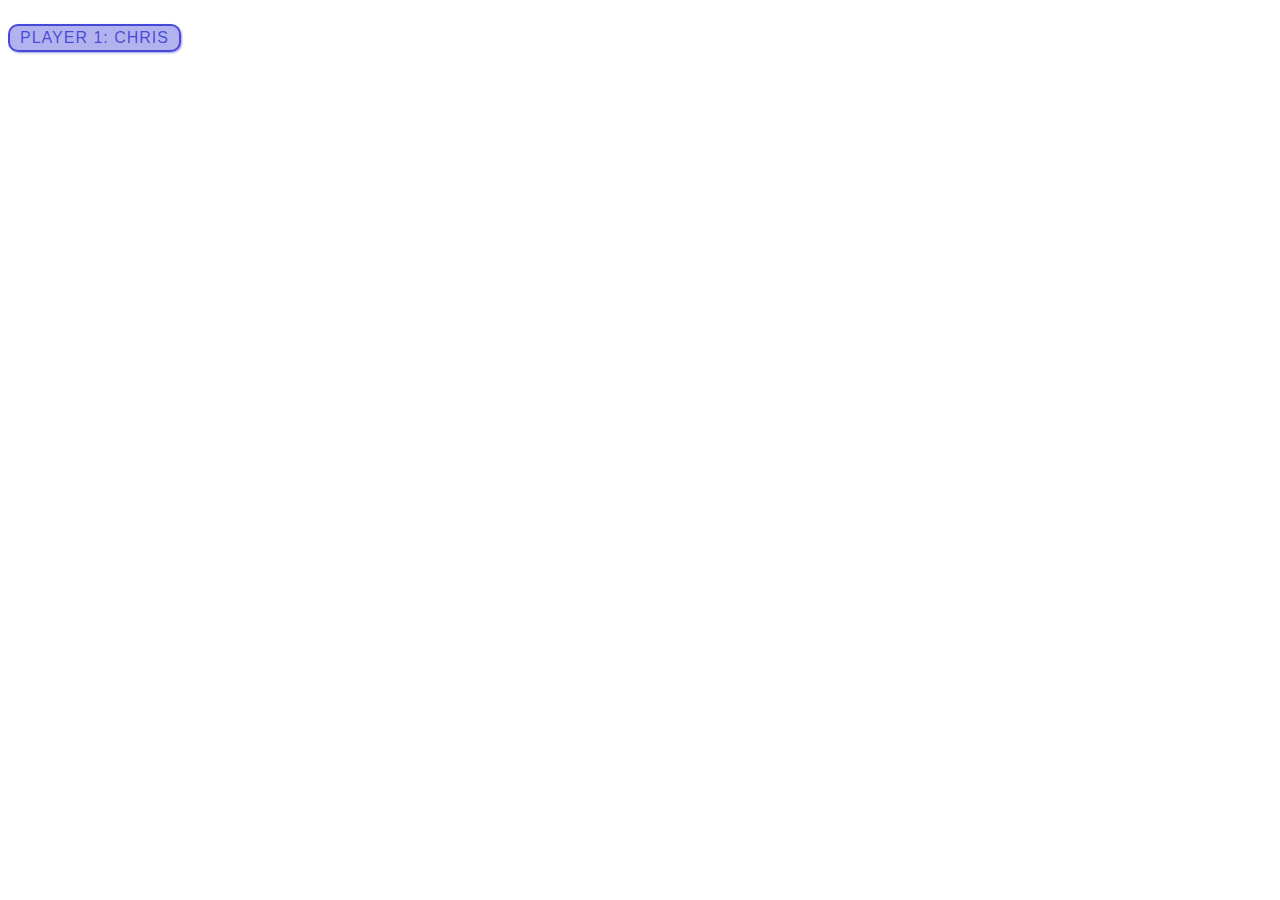
==== Day2/styles+prac.html @ 684c7553 "cloneCoding to this site" ====
<!DOCTYPE html>
<html>
    <head>
        <meta charset="utf-8">
        <title> HI STYLES</title>
        <link rel = "stylesheet" href = 'styles+css.css'>
    </head>
    <body>
    
        <p>Player 1: Chris</p>
        
        <script>
            const para = document.querySelector('p');

            para.addEventListener('click', updateName);

            function updateName() {
                let name = prompt('Enter a new name');
                para.textContent = 'Player 1: ' + name;
                }
        
        </script>
    </body>
</html>
---- Day2/styles+css.css ----
p {
  font-family: 'helvetica neue', helvetica, sans-serif;
  letter-spacing: 1px;
  text-transform: uppercase;
  text-align: center;
  border: 2px solid rgba(0,0,200,0.6);
  background: rgba(0,0,200,0.3);
  color: rgba(0,0,200,0.6);
  box-shadow: 1px 1px 2px rgba(0,0,200,0.4);
  border-radius: 10px;
  padding: 3px 10px;
  display: inline-block;
  cursor:pointer;
    
}
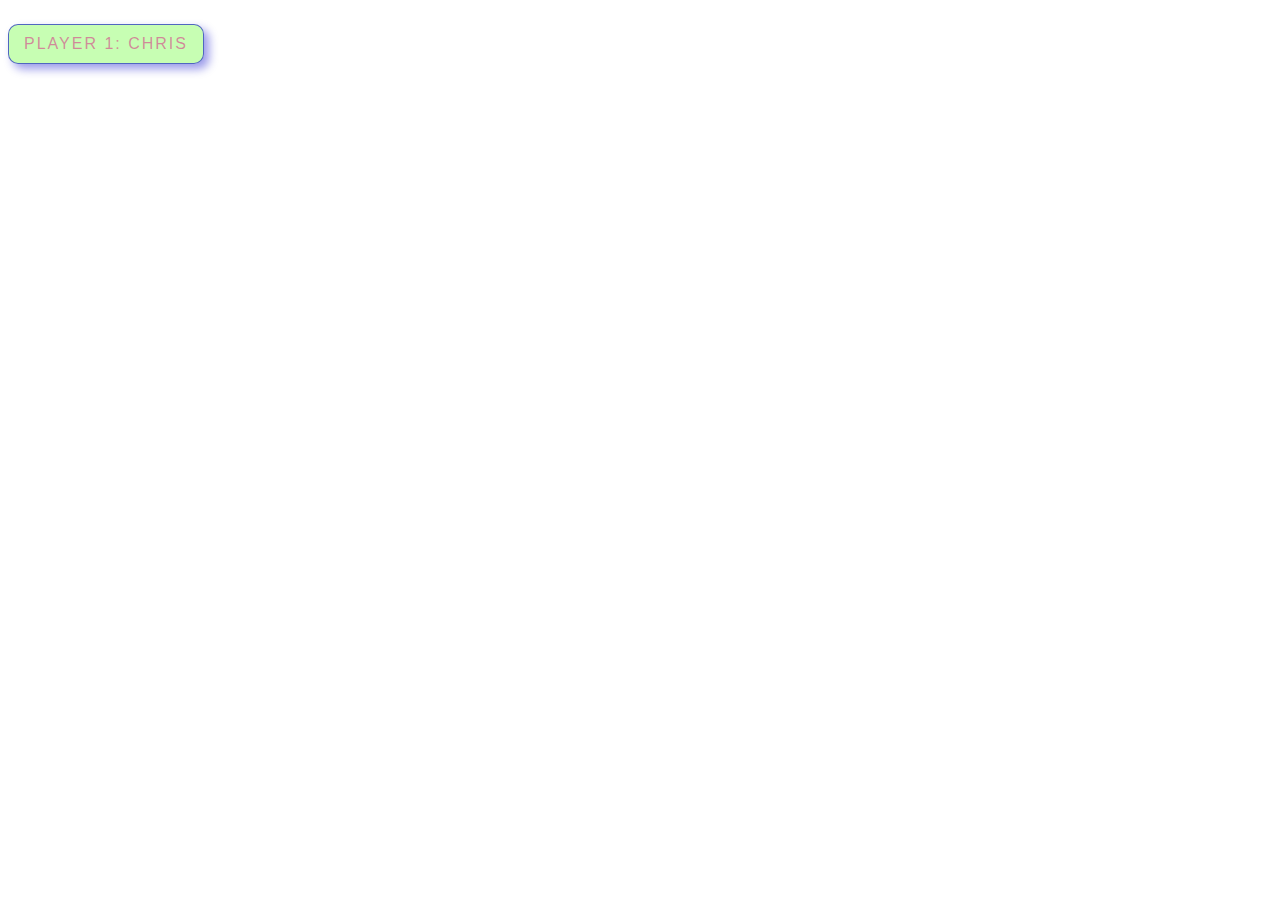
==== commit 33f5feaf: "JavaScript+basics" ====
--- a/Day2/styles+prac.html
+++ b/Day2/styles+prac.html
@@ -7,11 +7,11 @@
     </head>
     <body>
     
-        <p>Player 1: Chris</p>
+        <p class= "player">Player 1: Chris</p>
         
         <script>
-            const para = document.querySelector('p');
-
+            const para = document.querySelector('.player');
+            console.log(para)
             para.addEventListener('click', updateName);
 
             function updateName() {
--- a/Day2/styles+css.css
+++ b/Day2/styles+css.css
@@ -1,16 +1,39 @@
 
 p {
   font-family: 'helvetica neue', helvetica, sans-serif;
-  letter-spacing: 1px;
+
+  letter-spacing: 2px;
+/* letter-spacing:  간격*/
   text-transform: uppercase;
+/*    대문자 변환*/
+    
   text-align: center;
-  border: 2px solid rgba(0,0,200,0.6);
-  background: rgba(0,0,200,0.3);
-  color: rgba(0,0,200,0.6);
-  box-shadow: 1px 1px 2px rgba(0,0,200,0.4);
+    
+  border: 1px solid rgba(0,0,200,0.6);
+    /*테두리 정의 굵기 형태 색*/
+  background: rgba(69,252,3,0.3);
+/*    RGBA 에서 A는 알파 투명도를 뜻함*/
+  color: rgba(217,20,128,0.5);
+/*    폰트의 색*/
+  box-shadow: 5px 5px 10px rgba(0,0,200,0.4);
+/*    박스 뒤 그림자 위치 우 위치 하 투명도? 색*/
+    
   border-radius: 10px;
-  padding: 3px 10px;
-  display: inline-block;
+/*    박스의 테투리 깍기 둥글둥글*/
+  padding: 10px 15px;
+/*    <p>의 범위 크기 조정 상하 좌우 */
+/*  display: inline-block;*/
+    
+  display : inline-block;
+    
+/*
+    <p>  가 어떻게 화면에 보일것인지 표기 
+    contents >> 안의 textContnet만 표기
+    flex >> 아마 좌우 설정에 따른 변경 (max-width: 450px;)?
+     flow-root >> body요소를 따라서 흐른다.
+    inline-block >> 내용에 마춰 border 생성
+*/
   cursor:pointer;
+/*    마우스 커서가 위로 갔을때 변화*/
     
 }
